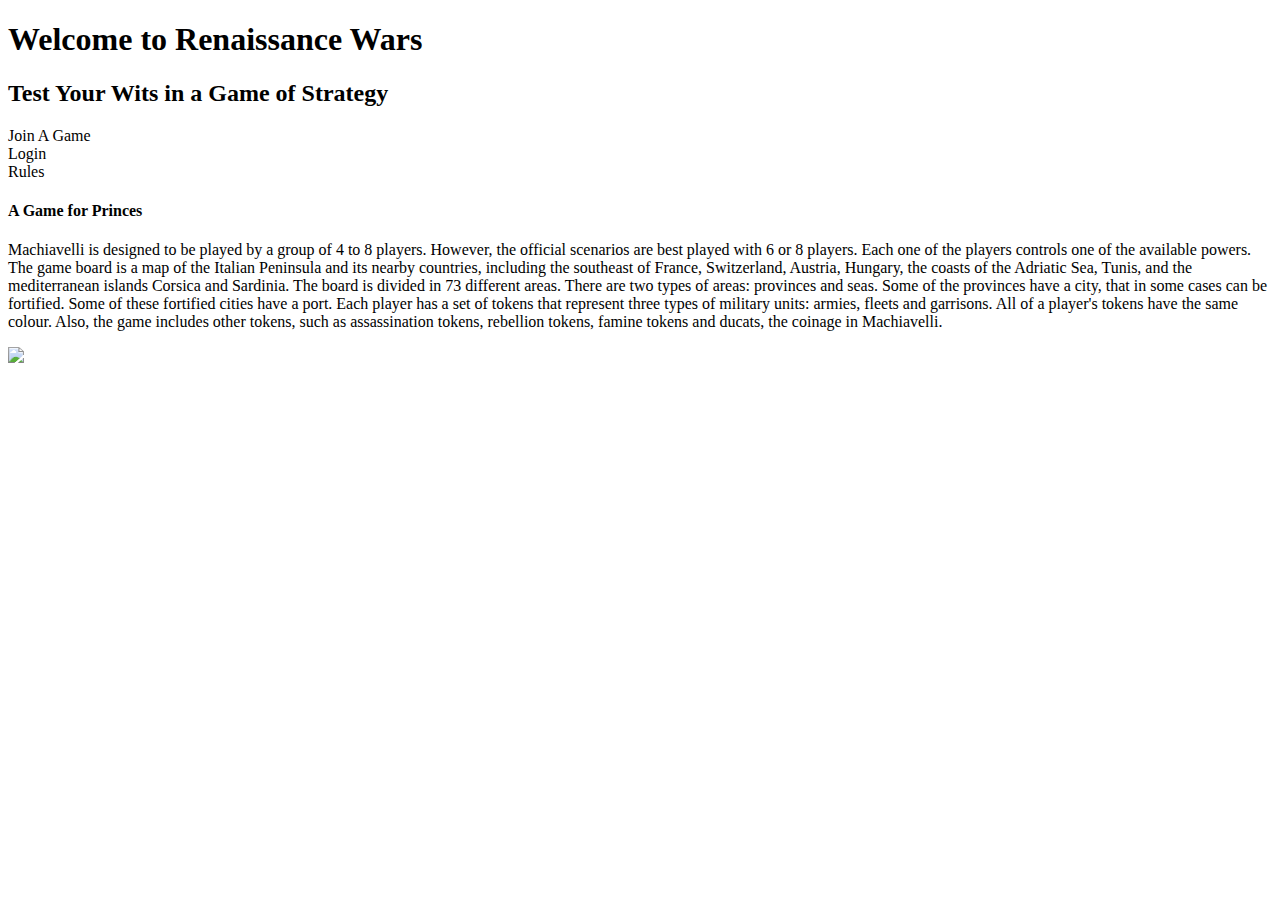
==== index.html @ f7046130 "Updating js files" ====
<!DOCTYPE html>
<html>
    <head>
        <meta charset = "utf-8">
        <title>Renaissance Wars</title>
        <link rel="stylesheet" href="index.css"> 
    </head>
    <body>
        <header>
            <h1>Welcome to Renaissance Wars</h1>
            <h2>Test Your Wits in a Game of Strategy</h2>
            <div id="join-game" class="change-page">Join A Game</div>
            <div id="login" class="change-page">Login</div>
            <div id="rules" class="change-page">Rules</div>
        </header>

        <div class="about-the-game">
            <h4 id="about-header">A Game for Princes</h4>
            <p id="blrb">Machiavelli is designed to be played by a group of 4 to 8 players. 
            However, the official scenarios are best played with 6 or 8 players. 
            Each one of the players controls one of the available powers.
            The game board is a map of the Italian Peninsula and its nearby countries, 
            including the southeast of France, Switzerland, Austria, Hungary, the coasts 
            of the Adriatic Sea, Tunis, and the mediterranean islands Corsica and Sardinia. 
            The board is divided in 73 different areas. There are two types of areas: provinces 
            and seas. Some of the provinces have a city, that in some cases can be fortified. 
            Some of these fortified cities have a port. Each player has a set of tokens that 
            represent three types of military units: armies, fleets and garrisons. All of a 
            player's tokens have the same colour. Also, the game includes other tokens, such 
            as assassination tokens, rebellion tokens, famine tokens and ducats, the coinage 
            in Machiavelli.</p>

            <img src="MachiavelliDetailed.png">
        </div>
        <script src="index.js"></script>
    </body>
</html>
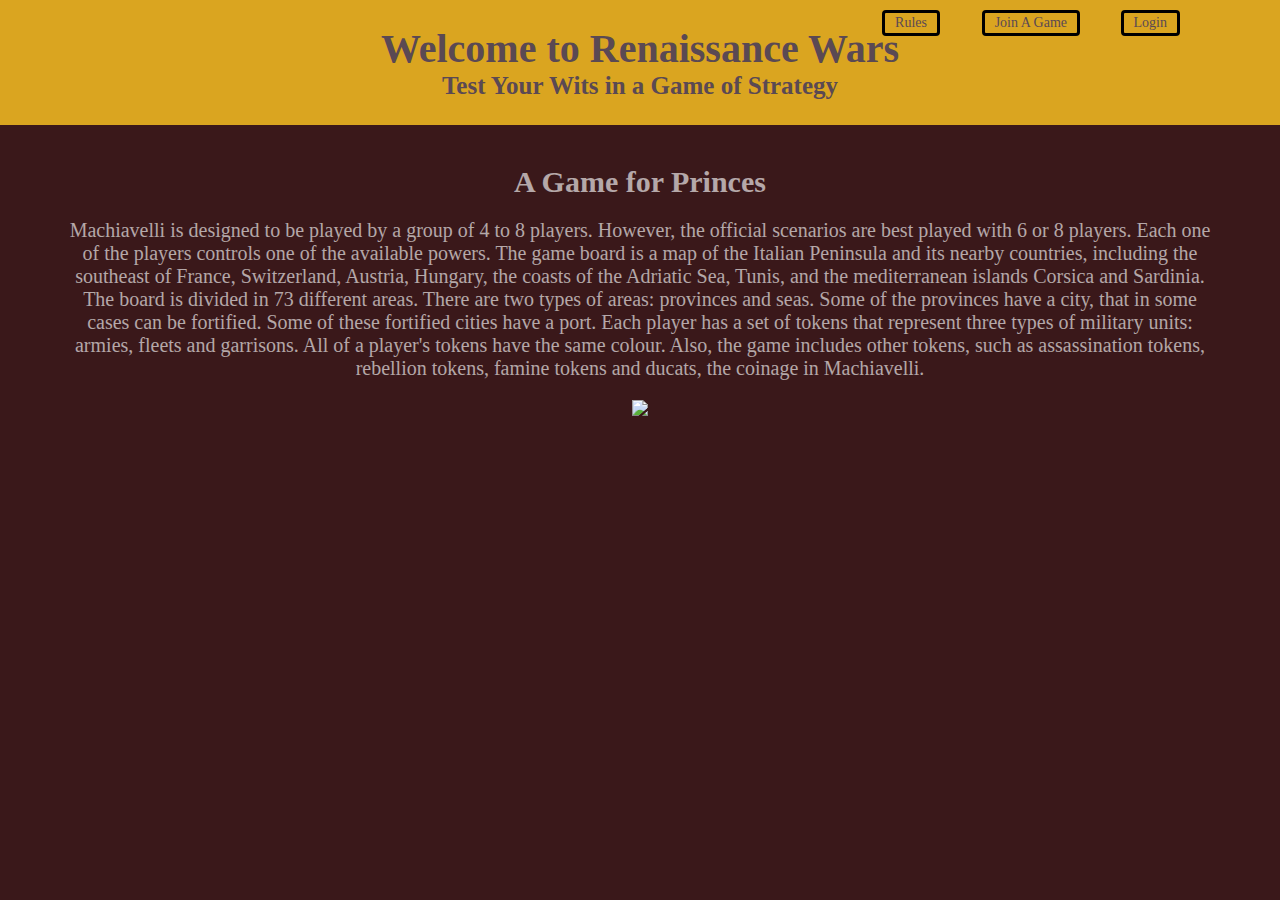
==== commit 53227e48: "Merge branch 'master' of https://github.com/Italywars/Italywars.github.io" ====
--- a/index.html
+++ b/index.html
@@ -16,6 +16,7 @@
 
         <div class="about-the-game">
             <h4 id="about-header">A Game for Princes</h4>
+
             <p id="blrb">Machiavelli is designed to be played by a group of 4 to 8 players. 
             However, the official scenarios are best played with 6 or 8 players. 
             Each one of the players controls one of the available powers.
@@ -29,8 +30,8 @@
             player's tokens have the same colour. Also, the game includes other tokens, such 
             as assassination tokens, rebellion tokens, famine tokens and ducats, the coinage 
             in Machiavelli.</p>
-
-            <img src="MachiavelliDetailed.png">
+            
+            <img src="map/MachiavelliDetailed.png">
         </div>
         <script src="index.js"></script>
     </body>
--- a/index.css
+++ b/index.css
@@ -0,0 +1,71 @@
+* {
+    margin: 0;
+    padding: 0;
+    box-sizing: border-box;
+}
+
+header {
+    background: goldenrod;
+    padding: 25px;
+    position: relative;
+    text-align: center;
+}
+
+header > h1 {
+    color: #5a4953;
+    font-size: 40px;
+}
+
+header > h2 {
+    color: #5a4953;
+    font-size: 25px;
+}
+
+#join-game, #login, #rules {
+    position: absolute;
+    color: #5a4953;
+    font-size: 15px;
+    top: 10px;
+    font-size: 14px;
+    padding: 2px 10px;
+    border: 3px solid black;
+    border-radius: 4px;
+    transition: all 0.3s ease;
+}
+
+#join-game:hover, #login:hover, #rules:hover {
+    cursor: pointer;
+    background: white;
+}
+
+#join-game {
+    right: 200px;
+}
+
+#login {
+    right: 100px;
+}
+
+#rules {
+    right: 340px;
+}
+
+body {
+    background:  #3a181a;
+}
+
+.about-the-game {
+    padding: 40px;
+    text-align: center;
+    color: rgba(255, 255, 255, 0.623);
+}
+
+#about-header {
+    font-weight: bold;
+    font-size:  30px;
+}
+
+#blrb {
+    padding: 20px;
+    font-size: 20px;
+}